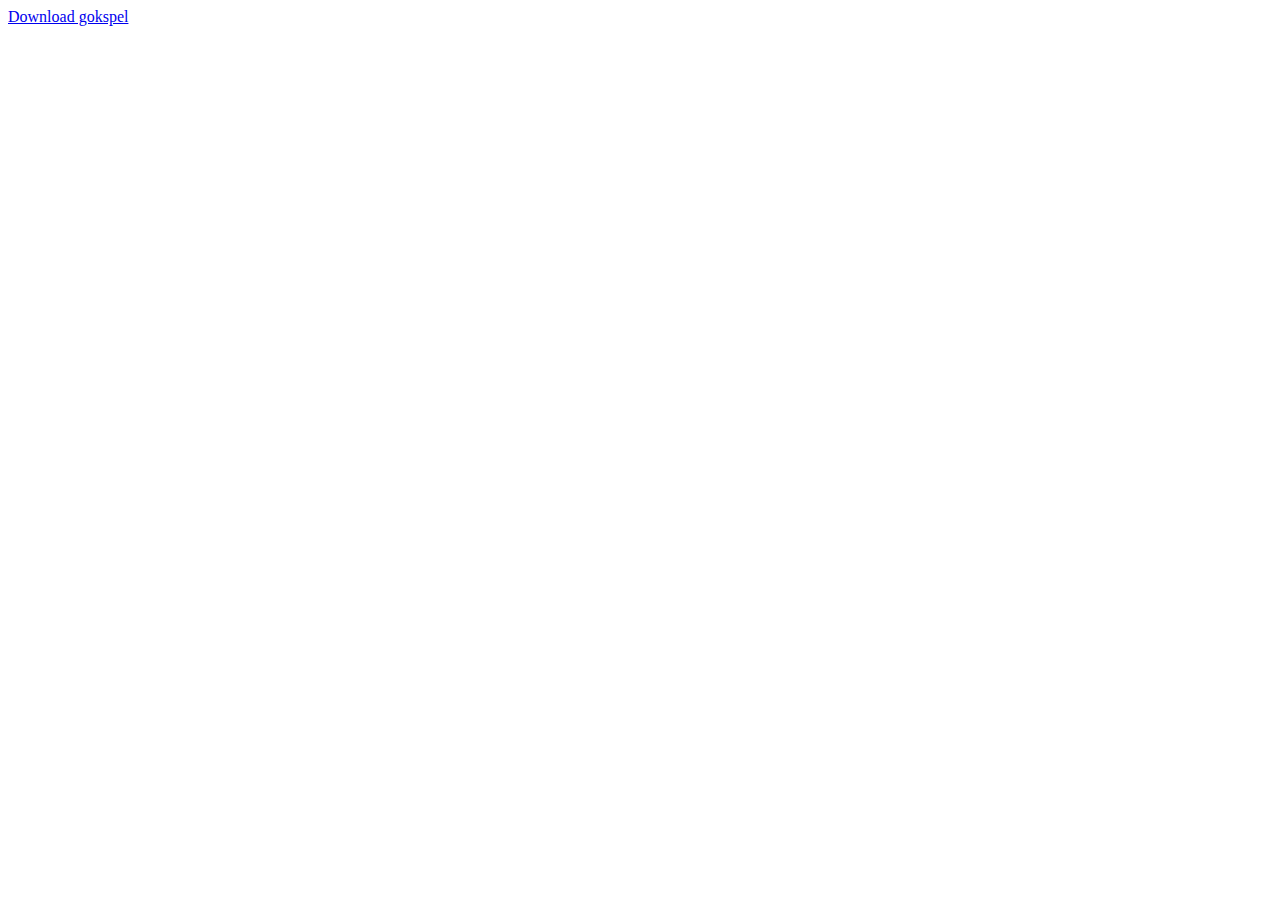
==== index.html @ e9cbc925 "Create index.html with download link" ====
<!DOCTYPE html>
<html lang="en">
  <head>
    <meta charset="UTF-8">
    <meta name="viewport" content="width=device-width, initial-scale=1.0">
  </head>
  <body>
    
    <a href="/gokspel.exe">Download gokspel</a>

  </body>
</html>
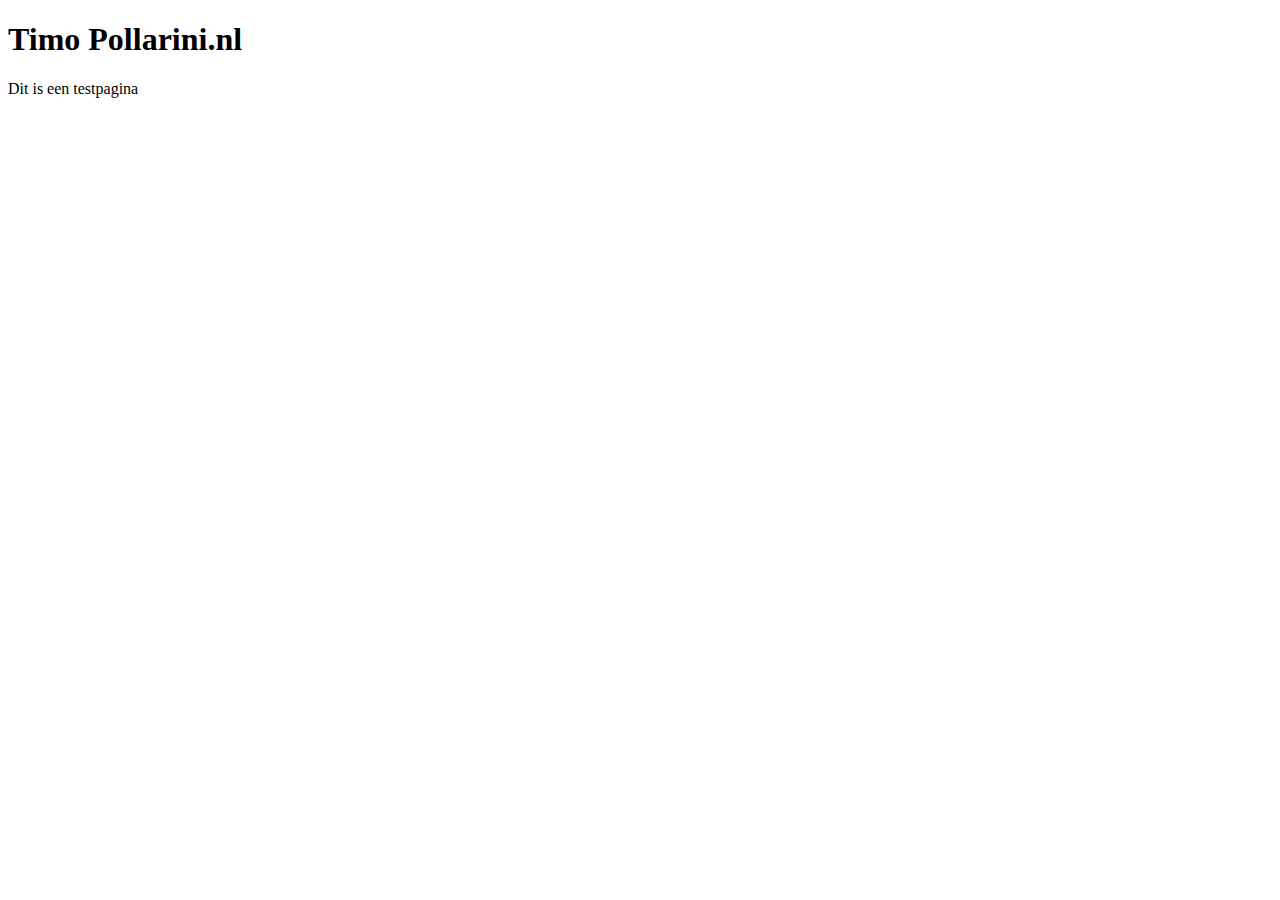
==== commit 2a1415f9: "Boilerplate bestanden" ====
--- a/index.html
+++ b/index.html
@@ -1,12 +1,15 @@
-<!DOCTYPE html>
-<html lang="en">
-  <head>
-    <meta charset="UTF-8">
-    <meta name="viewport" content="width=device-width, initial-scale=1.0">
-  </head>
-  <body>
-    
-    <a href="/gokspel.exe">Download gokspel</a>
-
-  </body>
-</html>
+<!DOCTYPE html>
+<html lang="en">
+  <head>
+    <meta charset="UTF-8">
+    <meta name="viewport" content="width=device-width, initial-scale=1.0">
+    <meta http-equiv="X-UA-Compatible" content="ie=edge">
+    <title>Timo pollarini</title>
+    <link rel="stylesheet" href="style.css">
+  </head>
+  <body>
+    <h1>Timo Pollarini.nl</h1>
+    <p>Dit is een testpagina</p>
+    <script src="main.js"></script>
+  </body>
+</html>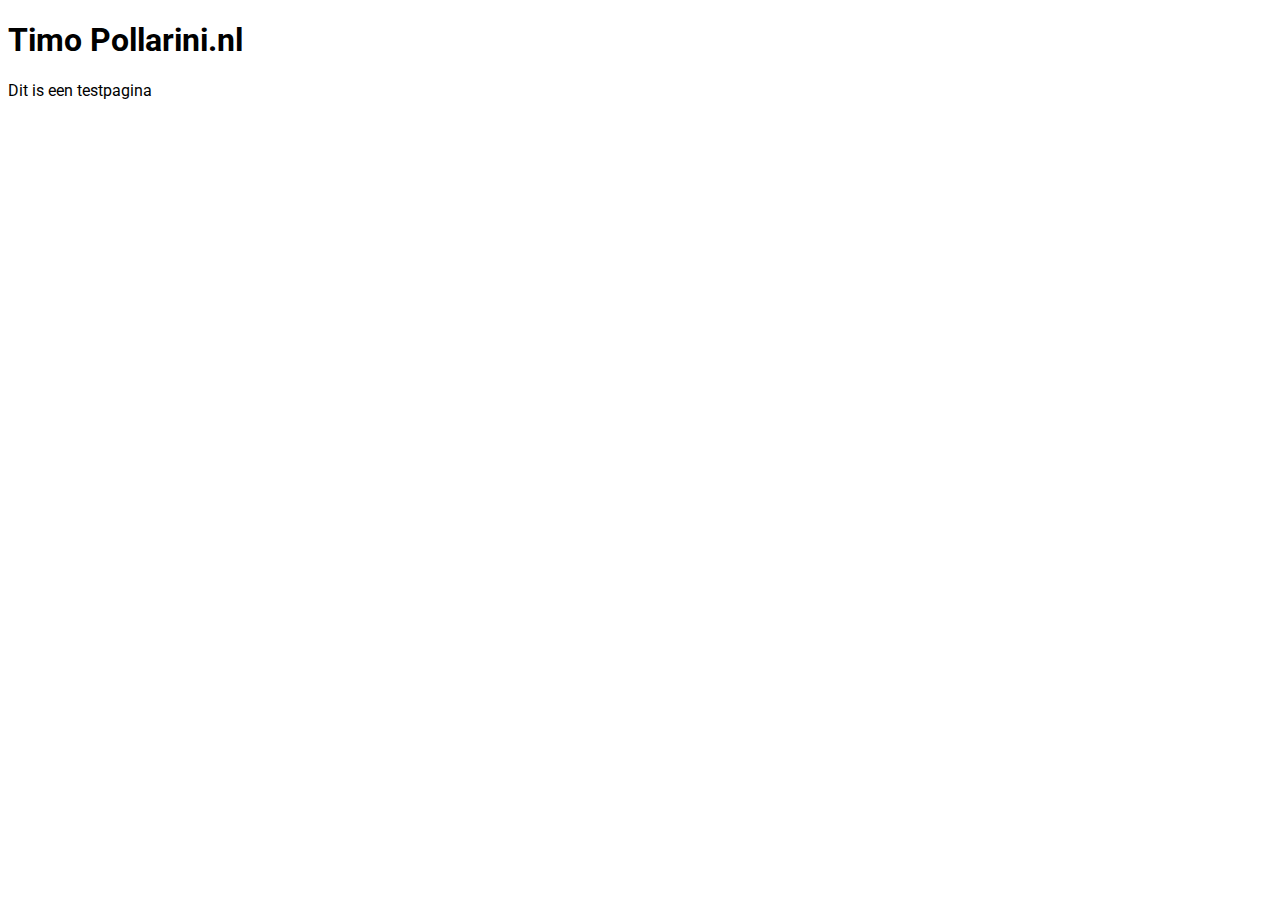
==== commit e3462b71: "Google Font API" ====
--- a/index.html
+++ b/index.html
@@ -6,6 +6,11 @@
     <meta http-equiv="X-UA-Compatible" content="ie=edge">
     <title>Timo pollarini</title>
     <link rel="stylesheet" href="style.css">
+
+    <!-- Google Fonts API -->
+    <link rel="preconnect" href="https://fonts.googleapis.com">
+    <link rel="preconnect" href="https://fonts.gstatic.com" crossorigin>
+    <link href="https://fonts.googleapis.com/css2?family=Roboto:ital,wght@0,100..900;1,100..900&display=swap" rel="stylesheet">
   </head>
   <body>
     <h1>Timo Pollarini.nl</h1>
--- a/style.css
+++ b/style.css
@@ -0,0 +1,3 @@
+body {
+    font-family: Roboto;
+}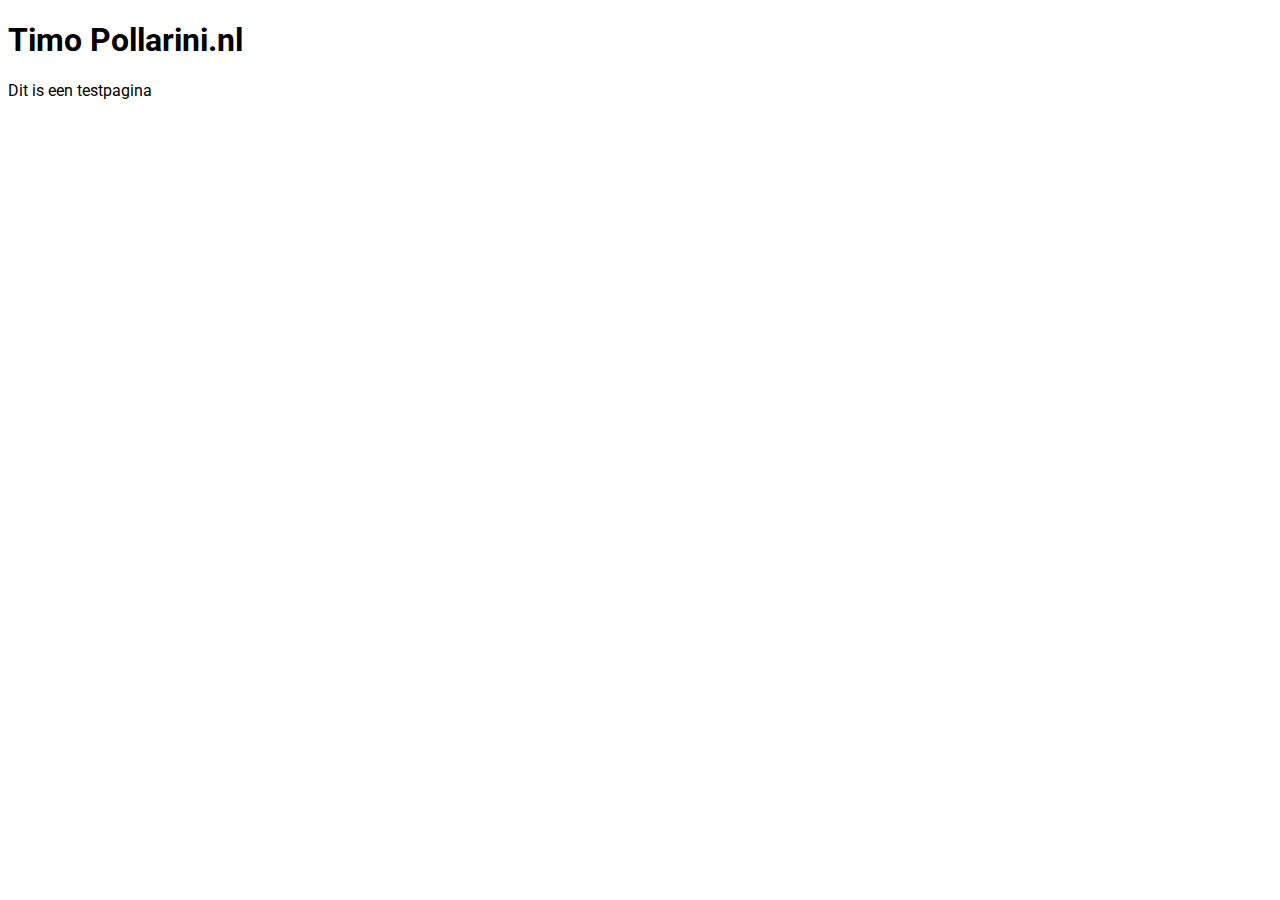
==== commit a505a00e: "Link Fix" ====
--- a/index.html
+++ b/index.html
@@ -5,7 +5,7 @@
     <meta name="viewport" content="width=device-width, initial-scale=1.0">
     <meta http-equiv="X-UA-Compatible" content="ie=edge">
     <title>Timo pollarini</title>
-    <link rel="stylesheet" href="style.css">
+    <link rel="stylesheet" href="/style.css">
 
     <!-- Google Fonts API -->
     <link rel="preconnect" href="https://fonts.googleapis.com">
@@ -15,6 +15,6 @@
   <body>
     <h1>Timo Pollarini.nl</h1>
     <p>Dit is een testpagina</p>
-    <script src="main.js"></script>
+    <script src="/main.js"></script>
   </body>
-</html>+</html>
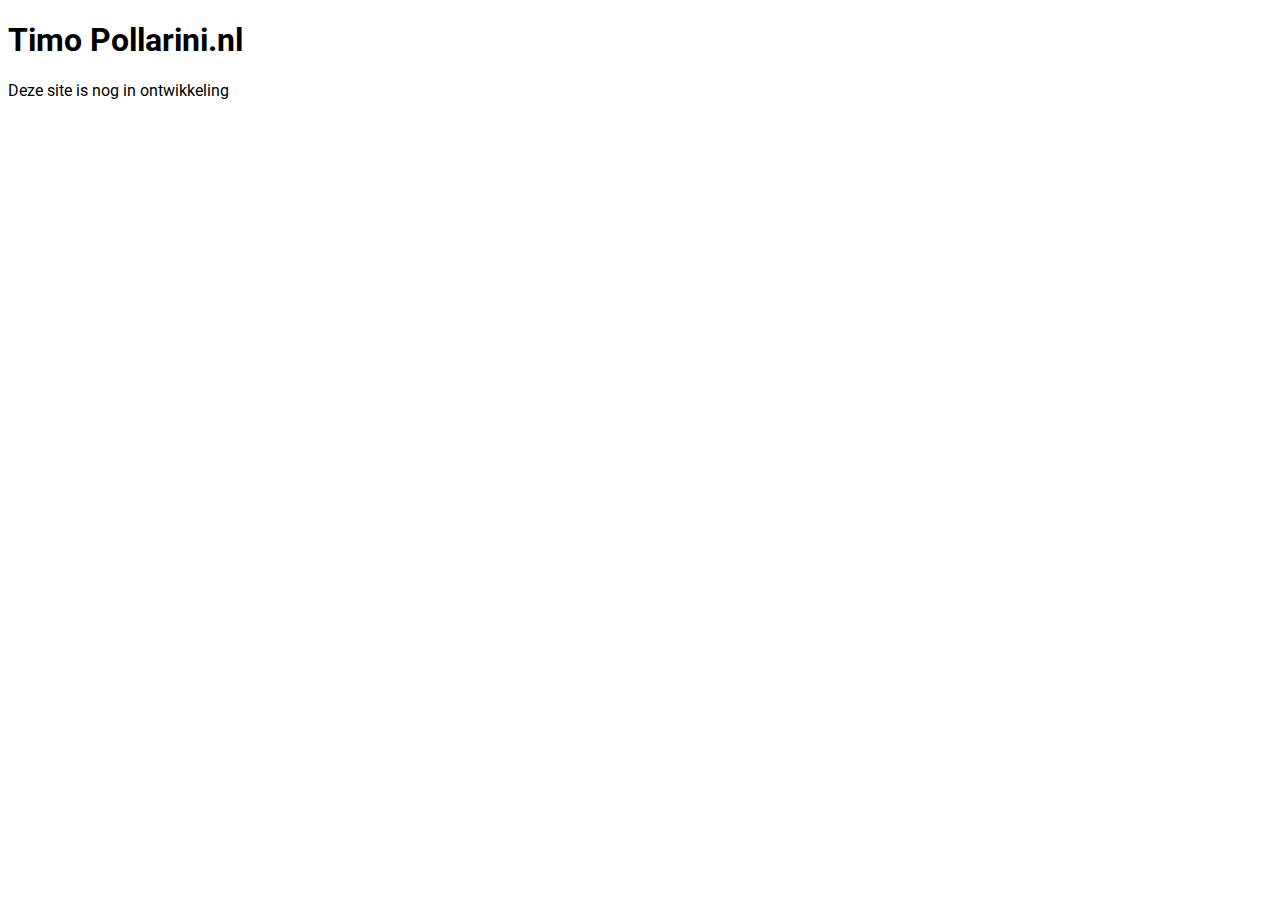
==== commit 2811a172: "Update index.html" ====
--- a/index.html
+++ b/index.html
@@ -14,7 +14,7 @@
   </head>
   <body>
     <h1>Timo Pollarini.nl</h1>
-    <p>Dit is een testpagina</p>
+    <p>Deze site is nog in ontwikkeling</p>
     <script src="/main.js"></script>
   </body>
 </html>
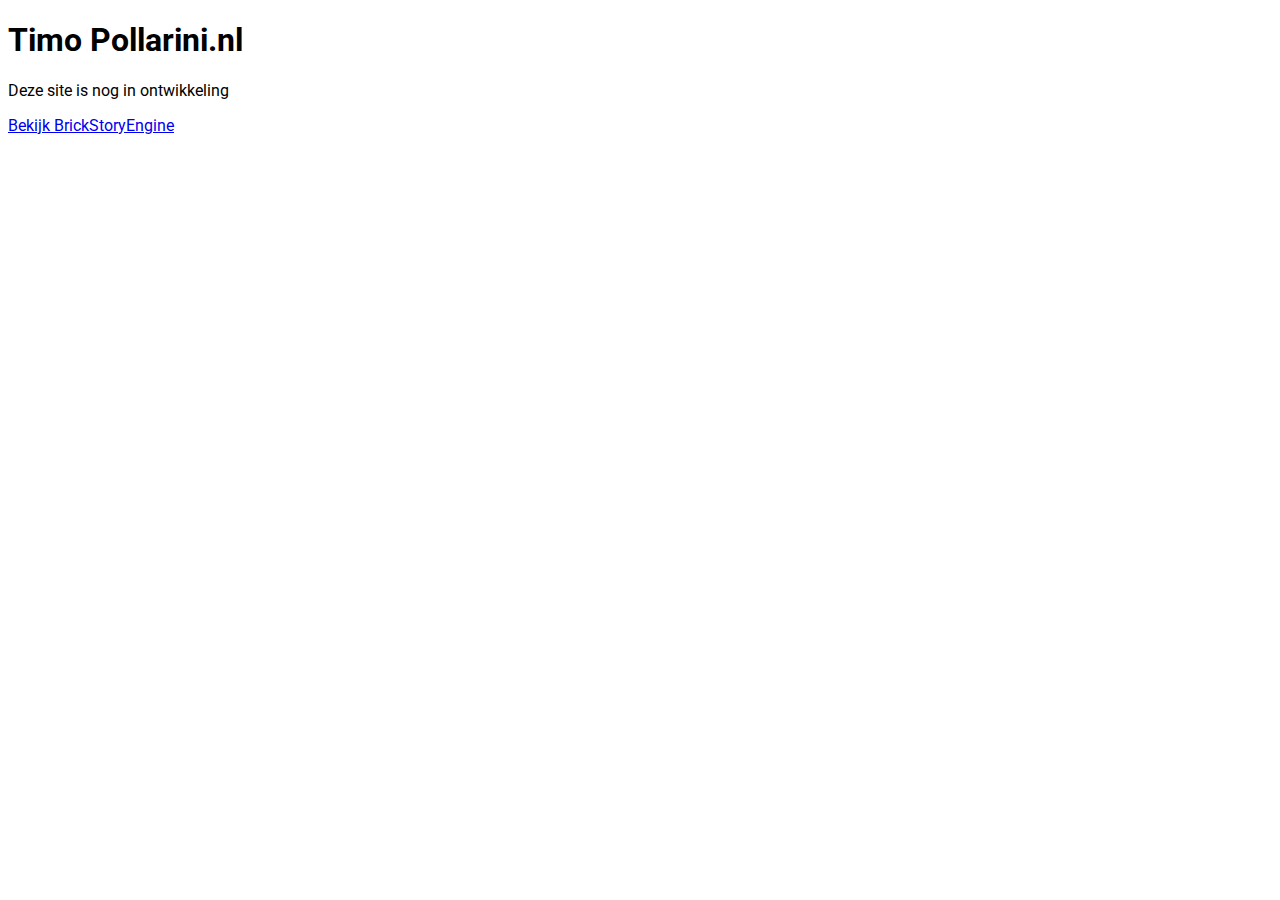
==== commit ec11b945: "BrickStoryEngine Documentation Update" ====
--- a/index.html
+++ b/index.html
@@ -15,6 +15,7 @@
   <body>
     <h1>Timo Pollarini.nl</h1>
     <p>Deze site is nog in ontwikkeling</p>
+    <a href="/bse/index.html">Bekijk BrickStoryEngine</a>
     <script src="/main.js"></script>
   </body>
 </html>
